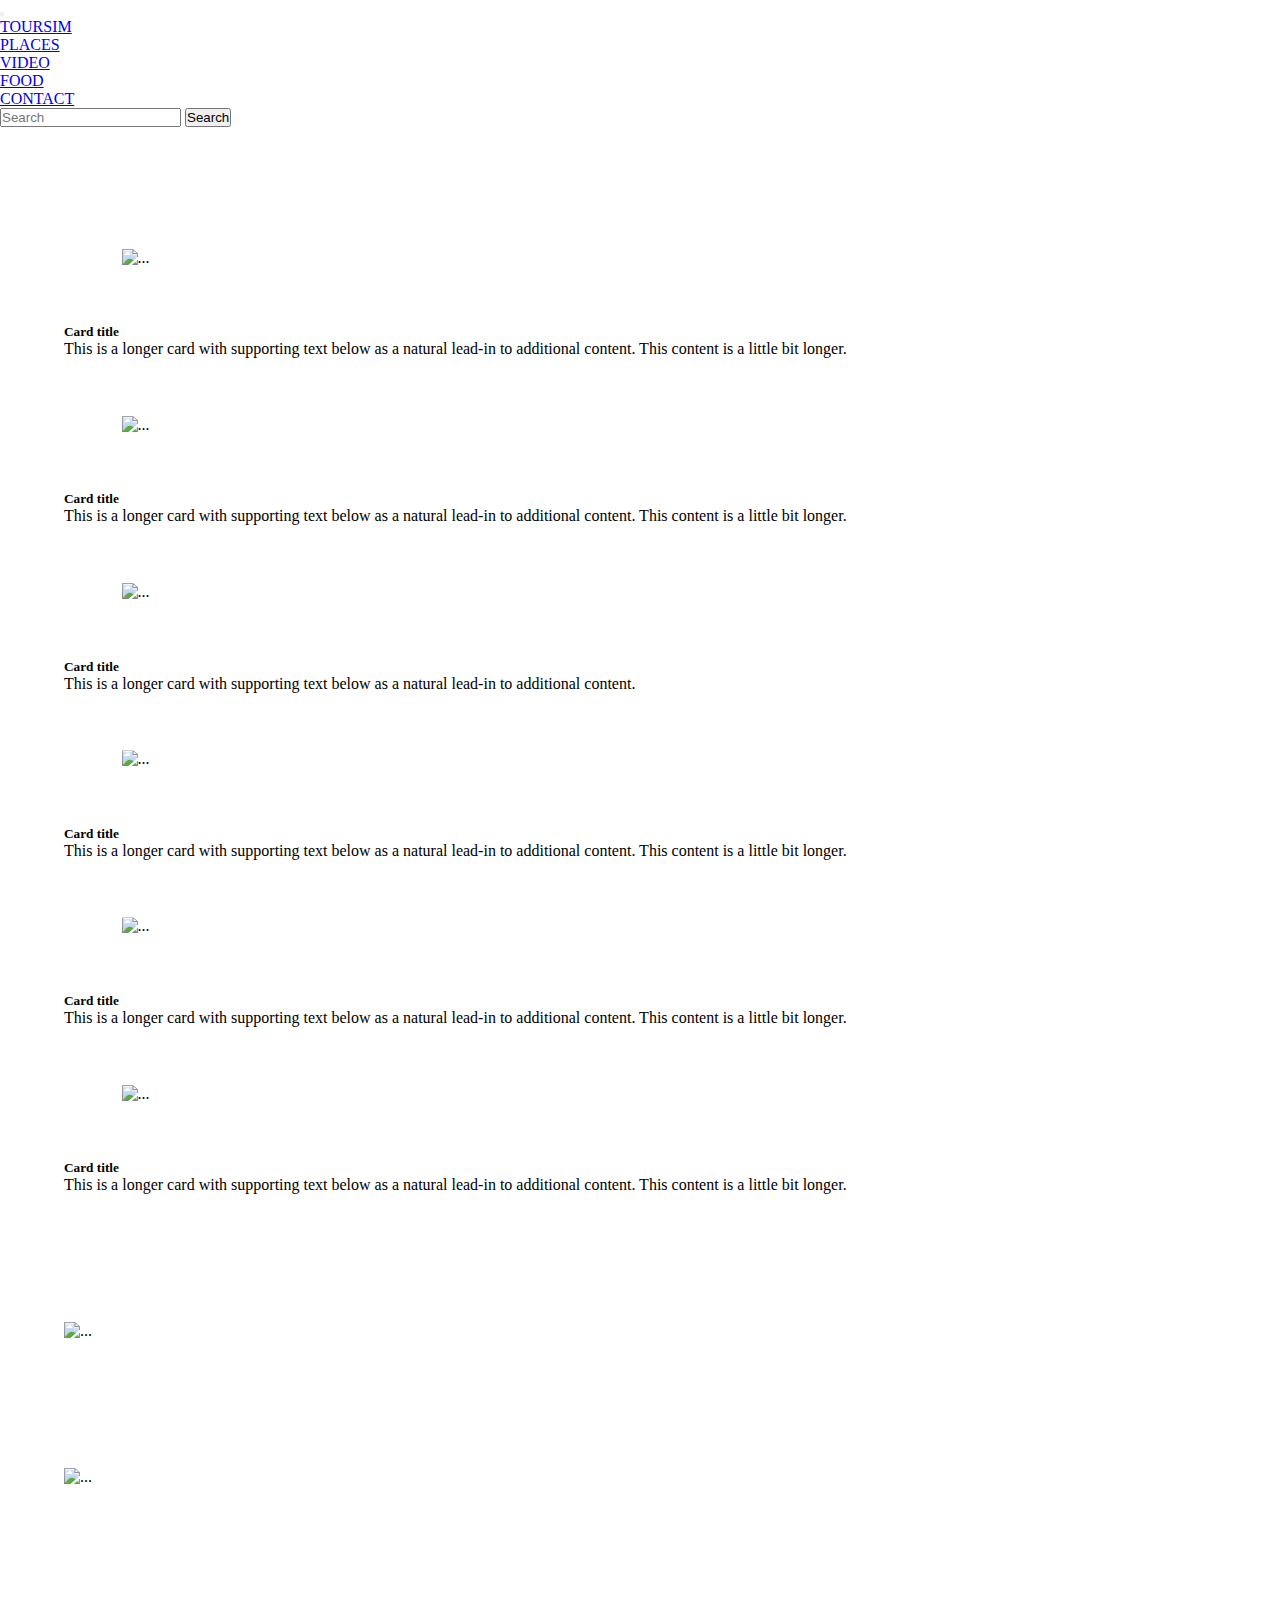
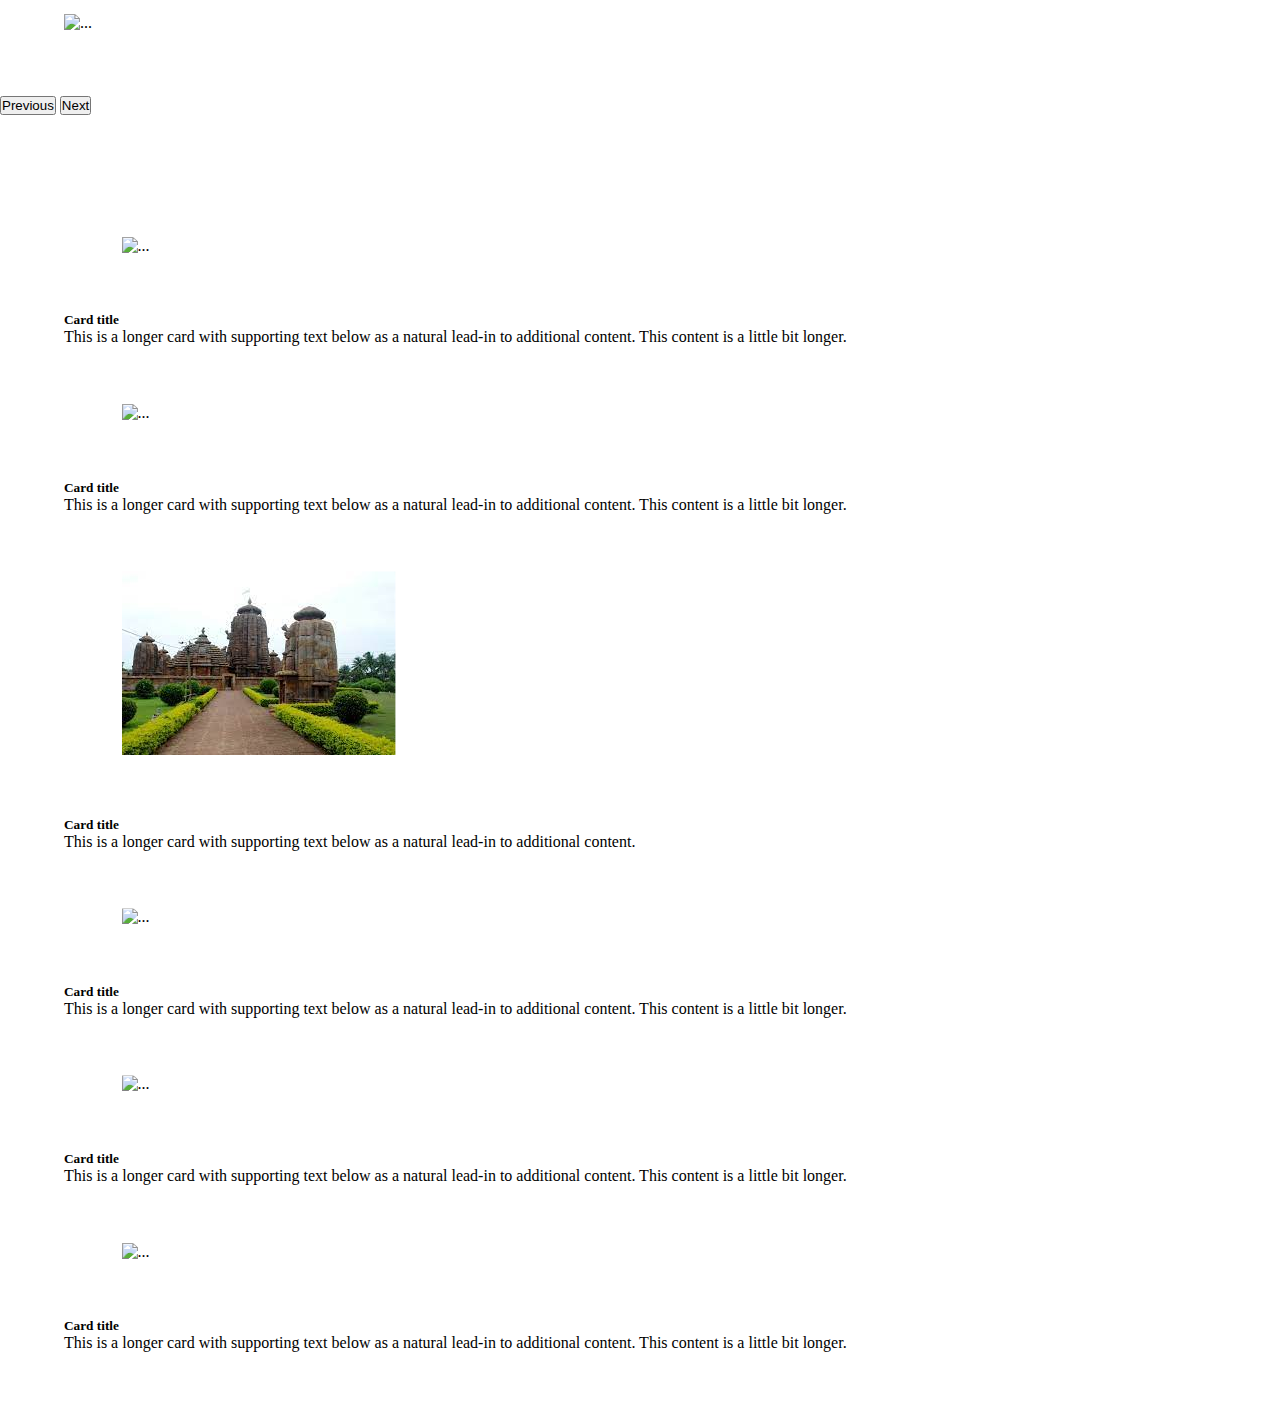
==== index.html @ fc534fcc "commiting all" ====
<!DOCTYPE html>
<html lang="en">
<head>
    <meta charset="UTF-8">
    <meta http-equiv="X-UA-Compatible" content="IE=edge">
    <meta name="viewport" content="width=device-width, initial-scale=1.0">
    <title>Document</title>
    <!-- CSS only -->
<link href="https://cdn.jsdelivr.net/npm/bootstrap@5.2.1/dist/css/bootstrap.min.css" rel="stylesheet" integrity="sha384-iYQeCzEYFbKjA/T2uDLTpkwGzCiq6soy8tYaI1GyVh/UjpbCx/TYkiZhlZB6+fzT" crossorigin="anonymous">
<!-- JavaScript Bundle with Popper -->
<script src="https://cdn.jsdelivr.net/npm/bootstrap@5.2.1/dist/js/bootstrap.bundle.min.js" integrity="sha384-u1OknCvxWvY5kfmNBILK2hRnQC3Pr17a+RTT6rIHI7NnikvbZlHgTPOOmMi466C8" crossorigin="anonymous"></script>
<link rel="stylesheet" href="style.css">
</head>
<body>
    <!-- <h1>Hello World</h1> -->
    <!-- Navbar -->
    <nav class="navbar navbar-expand-lg bg-dark navbar-dark fixed-top">
        <div class="container-fluid" style="text-transform:uppercase;">
          <button class="navbar-toggler" type="button" data-bs-toggle="collapse" data-bs-target="#navbarTogglerDemo01" aria-controls="navbarTogglerDemo01" aria-expanded="false" aria-label="Toggle navigation">
            <span class="navbar-toggler-icon"></span>
          </button>
          <div class="collapse navbar-collapse" id="navbarTogglerDemo01">
            <a class="navbar-brand" href="index.html">Toursim</a>
            <ul class="navbar-nav me-auto mb-2 mb-lg-0">
              <li class="nav-item">
                <a class="nav-link active" aria-current="page" href="index.html">Places</a>
              </li>
              <li class="nav-item">
                <a class="nav-link" href="Video.html">Video</a>
              </li>
              <li class="nav-item">
                <a class="nav-link " href="Food.html">Food</a>
              </li>
              <li class="nav-item">
                <a class="nav-link " href="Form.html">Contact</a>
              </li>
            </ul>
            <form class="d-flex" role="search">
              <input class="form-control me-2" type="search" placeholder="Search" aria-label="Search">
              <button class="btn btn-outline-success" type="submit">Search</button>
            </form>
          </div>
        </div>
      </nav>

      <!-- Nav Ending -->

      <!-- Card Input -->

      <div class="row row-cols-1 row-cols-md-3 g-4" style="padding: 5%;">
        <div class="col">
          <div class="card">
            <img src="https://www.transindiatravels.com/wp-content/uploads/the-taj-mahal-agra.jpg" class="card-img-top" alt="...">
            <div class="card-body">
              <h5 class="card-title">Card title</h5>
              <p class="card-text">This is a longer card with supporting text below as a natural lead-in to additional content. This content is a little bit longer.</p>
            </div>
          </div>
        </div>
        <div class="col">
          <div class="card">
            <img src="https://www.holidify.com/images/tooltipImages/JAIPUR.jpg" class="card-img-top" alt="...">
            <div class="card-body">
              <h5 class="card-title">Card title</h5>
              <p class="card-text">This is a longer card with supporting text below as a natural lead-in to additional content. This content is a little bit longer.</p>
            </div>
          </div>
        </div>
        <div class="col">
          <div class="card">
            <img src="https://images.news18.com/ibnlive/uploads/2021/09/hawa-mahal-163266422316x9.jpg" class="card-img-top" alt="...">
            <div class="card-body">
              <h5 class="card-title">Card title</h5>
              <p class="card-text">This is a longer card with supporting text below as a natural lead-in to additional content.</p>
            </div>
          </div>
        </div>
        <div class="col">
          <div class="card">
            <img src="https://www.tourmyindia.com/states/jammu-kashmir/image/dal-lake-s1.jpg" class="card-img-top" alt="...">
            <div class="card-body">
              <h5 class="card-title">Card title</h5>
              <p class="card-text">This is a longer card with supporting text below as a natural lead-in to additional content. This content is a little bit longer.</p>
            </div>
          </div>
        </div>
        <div class="col">
            <div class="card">
              <img src="https://media.easemytrip.com/media/Blog/India/637092474960178921/637092474960178921WPjGmj.jpg" class="card-img-top" alt="...">
              <div class="card-body">
                <h5 class="card-title">Card title</h5>
                <p class="card-text">This is a longer card with supporting text below as a natural lead-in to additional content. This content is a little bit longer.</p>
              </div>
            </div>
          </div>
          <div class="col">
            <div class="card">
              <img src="https://www.traveldailymedia.com/assets/2019/07/odisha.jpg" class="card-img-top" alt="...">
              <div class="card-body">
                <h5 class="card-title">Card title</h5>
                <p class="card-text">This is a longer card with supporting text below as a natural lead-in to additional content. This content is a little bit longer.</p>
              </div>
            </div>
          </div>
      </div>
      <!-- Card ending -->

      <!-- carousel starting -->
      <div id="carouselExampleInterval" class="carousel slide" data-bs-ride="carousel">
        <div class="carousel-inner">
          <div class="carousel-item active" data-bs-interval="10000">
            <img src="https://www.transindiatravels.com/wp-content/uploads/bhubneshwar.jpg" class="d-block w-100" alt="...">
          </div>
          <div class="carousel-item" data-bs-interval="2000">
            <img src="https://www.tourmyindia.com/blog//wp-content/uploads/2022/05/Best-Places-to-Visit-in-Odisha.jpg" class="d-block w-100" alt="...">
          </div>
          <div class="carousel-item">
            <img src="https://www.revv.co.in/blogs/wp-content/uploads/2020/05/Cuttack.jpg" class="d-block w-100" alt="...">
          </div>
        </div>
        <button class="carousel-control-prev" type="button" data-bs-target="#carouselExampleInterval" data-bs-slide="prev">
          <span class="carousel-control-prev-icon" aria-hidden="true"></span>
          <span class="visually-hidden">Previous</span>
        </button>
        <button class="carousel-control-next" type="button" data-bs-target="#carouselExampleInterval" data-bs-slide="next">
          <span class="carousel-control-next-icon" aria-hidden="true"></span>
          <span class="visually-hidden">Next</span>
        </button>
      </div>
      <!-- carousel ending -->

       <!-- Card Input -->

       <div class="row row-cols-1 row-cols-md-3 g-4" style="padding: 5%;">
        <div class="col">
          <div class="card">
            <img src="https://www.transindiatravels.com/wp-content/uploads/the-taj-mahal-agra.jpg" class="card-img-top" alt="...">
            <div class="card-body">
              <h5 class="card-title">Card title</h5>
              <p class="card-text">This is a longer card with supporting text below as a natural lead-in to additional content. This content is a little bit longer.</p>
            </div>
          </div>
        </div>
        <div class="col">
          <div class="card">
            <img src="https://www.holidify.com/images/tooltipImages/JAIPUR.jpg" class="card-img-top" alt="...">
            <div class="card-body">
              <h5 class="card-title">Card title</h5>
              <p class="card-text">This is a longer card with supporting text below as a natural lead-in to additional content. This content is a little bit longer.</p>
            </div>
          </div>
        </div>
        <div class="col">
          <div class="card">
            <img src="[data-uri]" class="card-img-top" alt="...">
            <div class="card-body">
              <h5 class="card-title">Card title</h5>
              <p class="card-text">This is a longer card with supporting text below as a natural lead-in to additional content.</p>
            </div>
          </div>
        </div>
        <div class="col">
          <div class="card">
            <img src="https://www.tourmyindia.com/states/jammu-kashmir/image/dal-lake-s1.jpg" class="card-img-top" alt="...">
            <div class="card-body">
              <h5 class="card-title">Card title</h5>
              <p class="card-text">This is a longer card with supporting text below as a natural lead-in to additional content. This content is a little bit longer.</p>
            </div>
          </div>
        </div>
        <div class="col">
            <div class="card">
              <img src="https://encrypted-tbn0.gstatic.com/images?q=tbn:ANd9GcR2iAeOun4UnZyyz0KnHUKXYXE2eKZsN3Hhn17A81f70oO-SMe8NK3smONewWSffoYAycg&usqp=CAU" class="card-img-top" alt="...">
              <div class="card-body">
                <h5 class="card-title">Card title</h5>
                <p class="card-text">This is a longer card with supporting text below as a natural lead-in to additional content. This content is a little bit longer.</p>
              </div>
            </div>
          </div>
          <div class="col">
            <div class="card">
              <img src="https://www.traveldailymedia.com/assets/2019/07/odisha.jpg" class="card-img-top" alt="...">
              <div class="card-body">
                <h5 class="card-title">Card title</h5>
                <p class="card-text">This is a longer card with supporting text below as a natural lead-in to additional content. This content is a little bit longer.</p>
              </div>
            </div>
          </div>
      </div>
      <!-- Card ending -->

</body>
</html>
---- style.css ----
*{
    margin: 0;
    padding: 0;
}

img{
    padding: 5%;
    border-radius: 2%;
}

.container{
    border: 1px solid rebeccapurple;
    padding: 5%;
    border-radius: 1%;
    text-transform: capitalize;
}
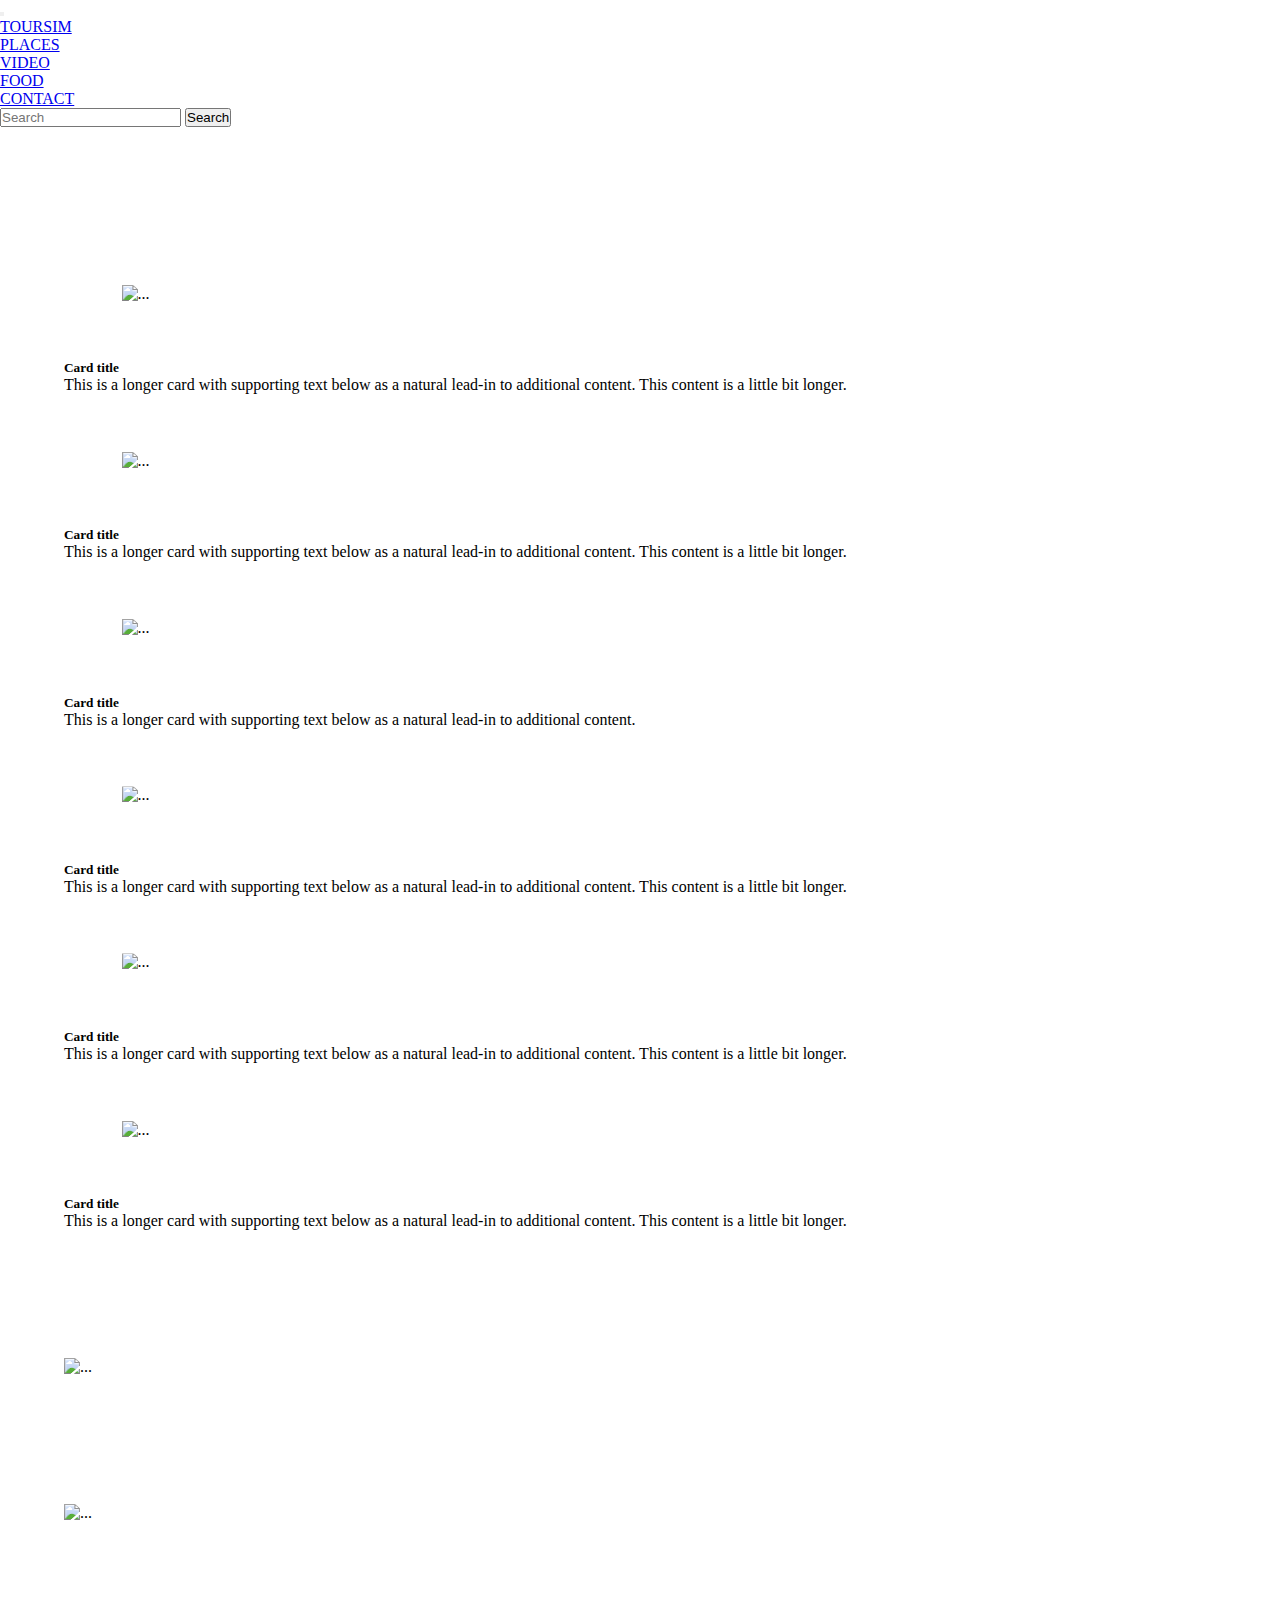
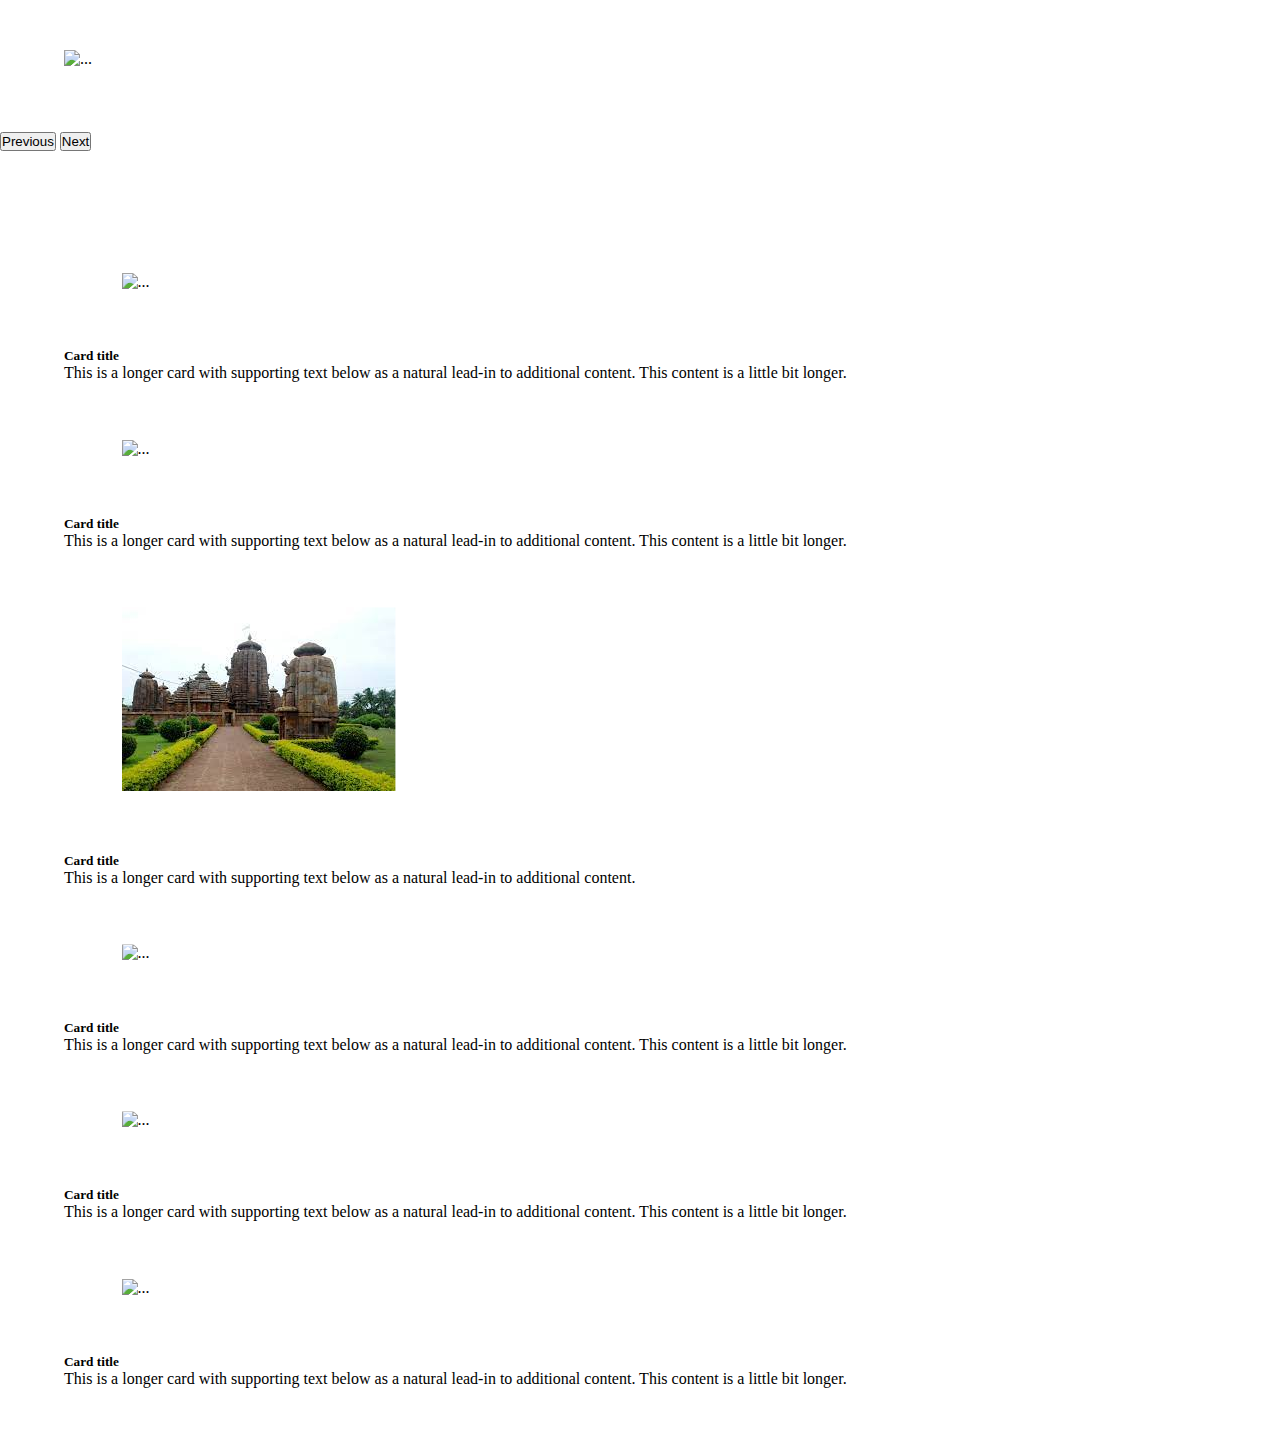
==== commit 84833d80: "providing some spaces in between" ====
--- a/index.html
+++ b/index.html
@@ -42,6 +42,7 @@
           </div>
         </div>
       </nav>
+      <br><br>
 
       <!-- Nav Ending -->
 
